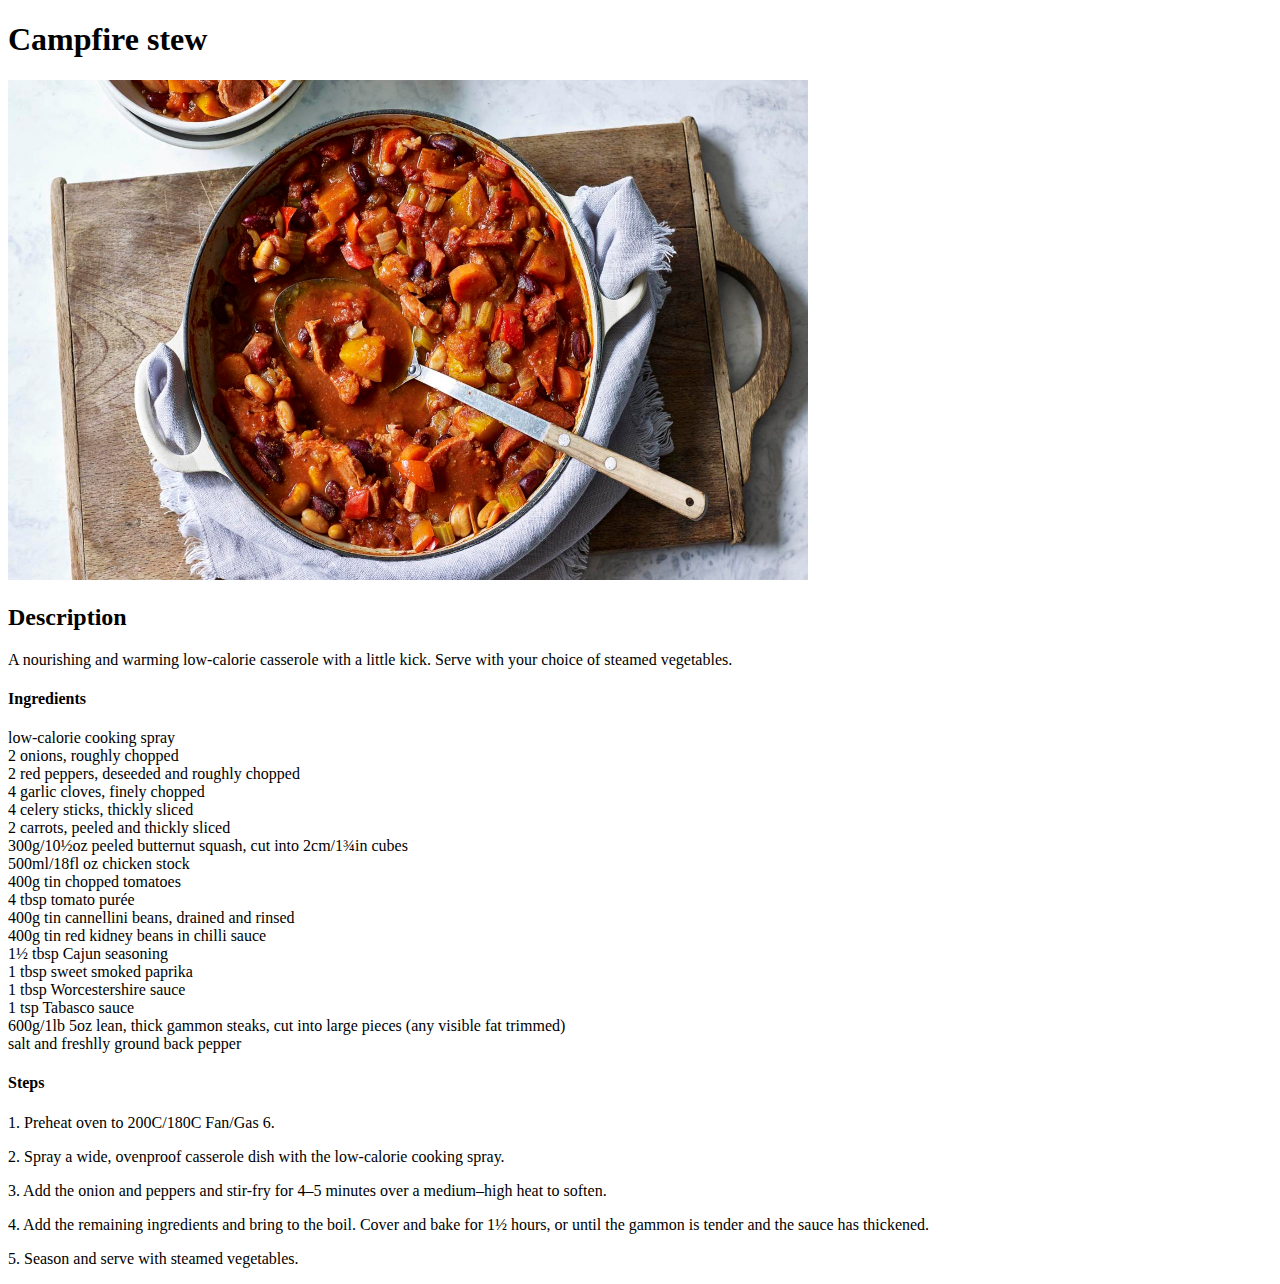
==== recipes/campfire_stew.html @ a9c515cf "Changed recipe 2 html name to campfire_stew." ====
<!DOCTYPE html>
<html lang="en">
<head>
    <meta charset="UTF-8">
    <meta name="viewport" content="width=device-width, initial-scale=1.0">
    <title>Document</title>
</head>
<body>
    <h1>Campfire stew</h1>
    <img src="../images/campfire_stew.jpg" alt="casserole" height="500" width="800">

    <h2>Description</h2>

    <p>A nourishing and warming low-calorie casserole with a little kick. Serve with your choice of steamed vegetables.</p>
    <h4>Ingredients</h4>
        <li>low-calorie cooking spray</li>
        <li>2 onions, roughly chopped</li>
        <li>2 red peppers, deseeded and roughly chopped</li>
        <li>4 garlic cloves, finely chopped</li>
        <li>4 celery sticks, thickly sliced</li>
        <li>2 carrots, peeled and thickly sliced</li>
        <li>300g/10½oz peeled butternut squash, cut into 2cm/1¾in cubes</li>
        <li>500ml/18fl oz chicken stock</li>
        <li>400g tin chopped tomatoes</li>
        <li>4 tbsp tomato purée</li>
        <li>400g tin cannellini beans, drained and rinsed</li>
        <li>400g tin red kidney beans in chilli sauce</li>
        <li>1½ tbsp Cajun seasoning</li>
        <li>1 tbsp sweet smoked paprika</li>
        <li>1 tbsp Worcestershire sauce</li>
        <li>1 tsp Tabasco sauce</li>
        <li>600g/1lb 5oz lean, thick gammon steaks, cut into large pieces (any visible fat trimmed)</li>
        <li>salt and freshlly ground back pepper</li>
    <h4>Steps</h4>

      <p>1. Preheat oven to 200C/180C Fan/Gas 6.</p>
      <p>2. Spray a wide, ovenproof casserole dish with the low-calorie cooking spray.</p>
      <p>3. Add the onion and peppers and stir-fry for 4–5 minutes over a medium–high heat to soften.</p>
      <p>4. Add the remaining ingredients and bring to the boil. Cover and bake for 1½ hours, or until the gammon is tender and the sauce has thickened.</p>
      <p>5. Season and serve with steamed vegetables.</p>


</body>
</html>
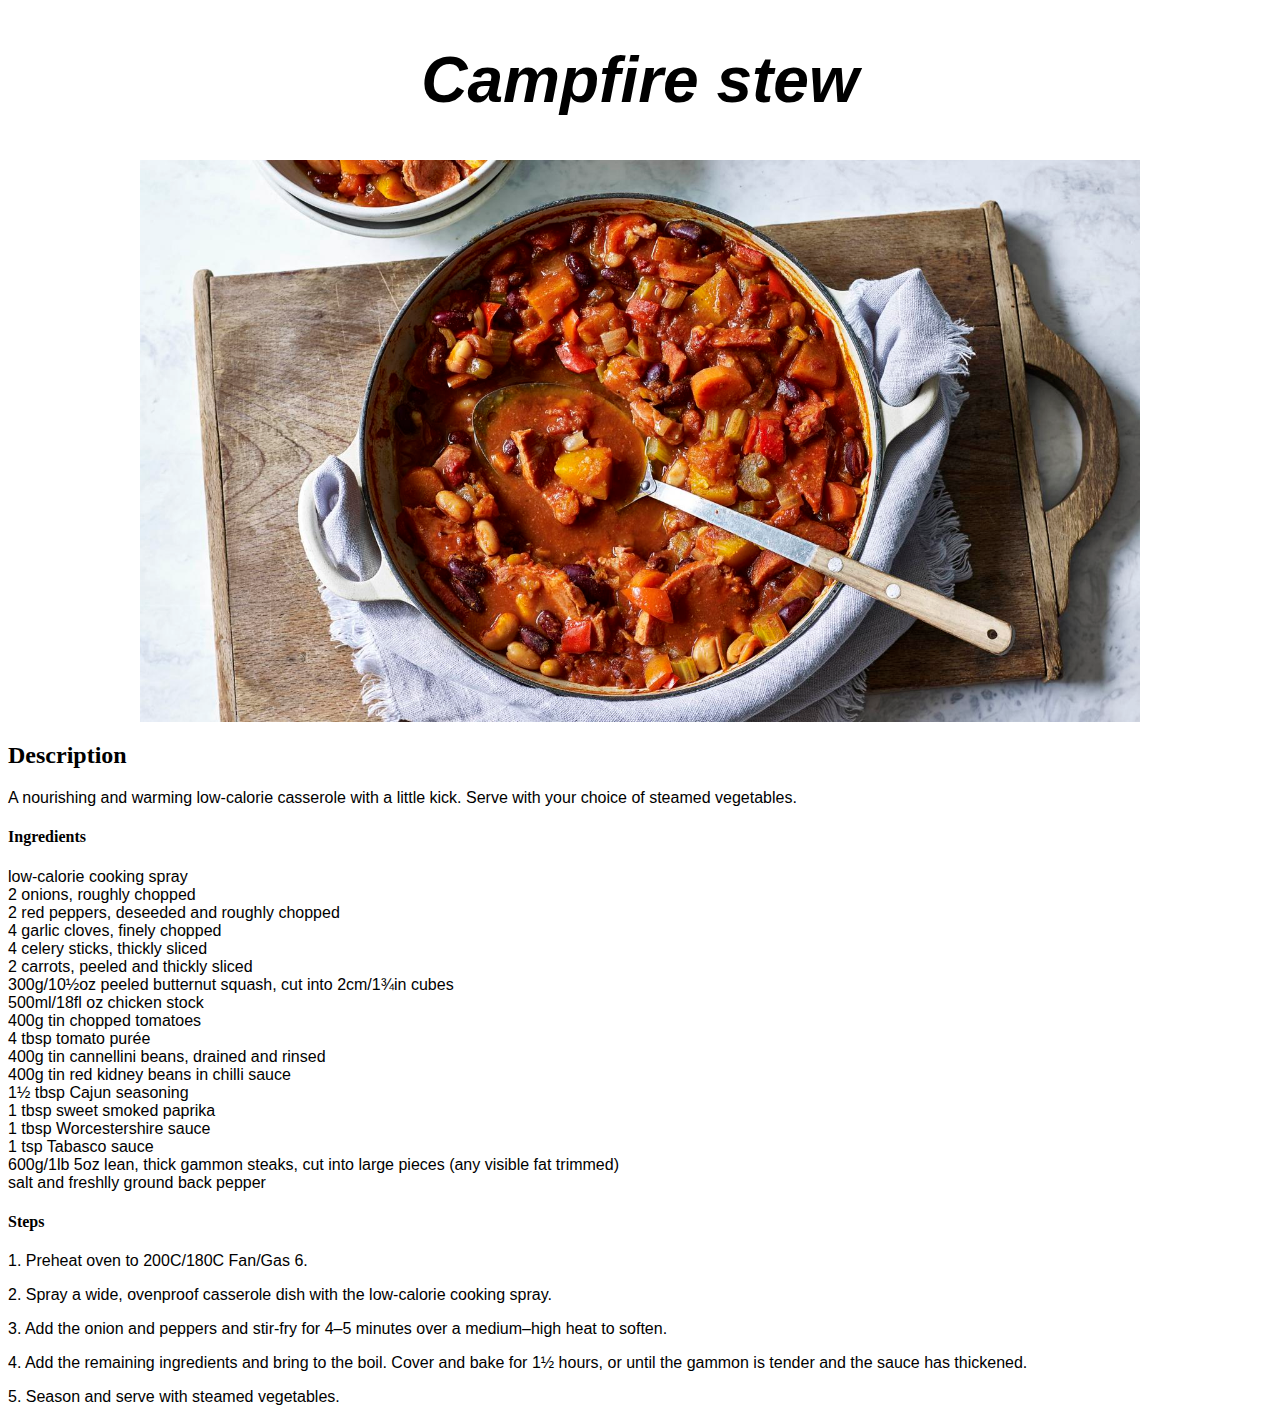
==== commit fb06c668: "Added link to the css stylesheet to style." ====
--- a/recipes/campfire_stew.html
+++ b/recipes/campfire_stew.html
@@ -3,11 +3,12 @@
 <head>
     <meta charset="UTF-8">
     <meta name="viewport" content="width=device-width, initial-scale=1.0">
-    <title>Document</title>
+    <title>campfire_stew</title>
+    <link rel="stylesheet" href="../styles.css" />
 </head>
 <body>
-    <h1>Campfire stew</h1>
-    <img src="../images/campfire_stew.jpg" alt="casserole" height="500" width="800">
+    <div class="title"><h1>Campfire stew</h1></div>
+    <img src="../images/campfire_stew.jpg" alt="casserole" >
 
     <h2>Description</h2>
 
--- a/styles.css
+++ b/styles.css
@@ -0,0 +1,48 @@
+/*  styles.css */
+
+.title {
+    text-align: center;
+    font-weight: bold;
+    font-family: 'Franklin Gothic Medium', 'Arial Narrow', Arial, sans-serif;
+    font-style: italic;
+    font-size: 32px;
+}
+
+div {
+    color: black;
+    font-family: 'Franklin Gothic Medium', 'Arial Narrow', Arial, sans-serif;
+    font-style: italic;
+}
+
+p {
+    color: black;
+    font-family: sans-serif;
+}
+ul {
+    text-align: center;
+    list-style-type:none;
+    padding: 0;
+}
+
+a {
+    color:darkblue;
+    text-decoration: none;
+}
+
+a:hover {
+    color: cadetblue;
+    text-decoration: wavy;
+}
+
+li {
+    color: black;
+    font-family: sans-serif;
+    margin-right: 10px;
+}
+
+img {
+    height: auto;
+    width: 1000px;
+    display: block;
+    margin: auto;
+}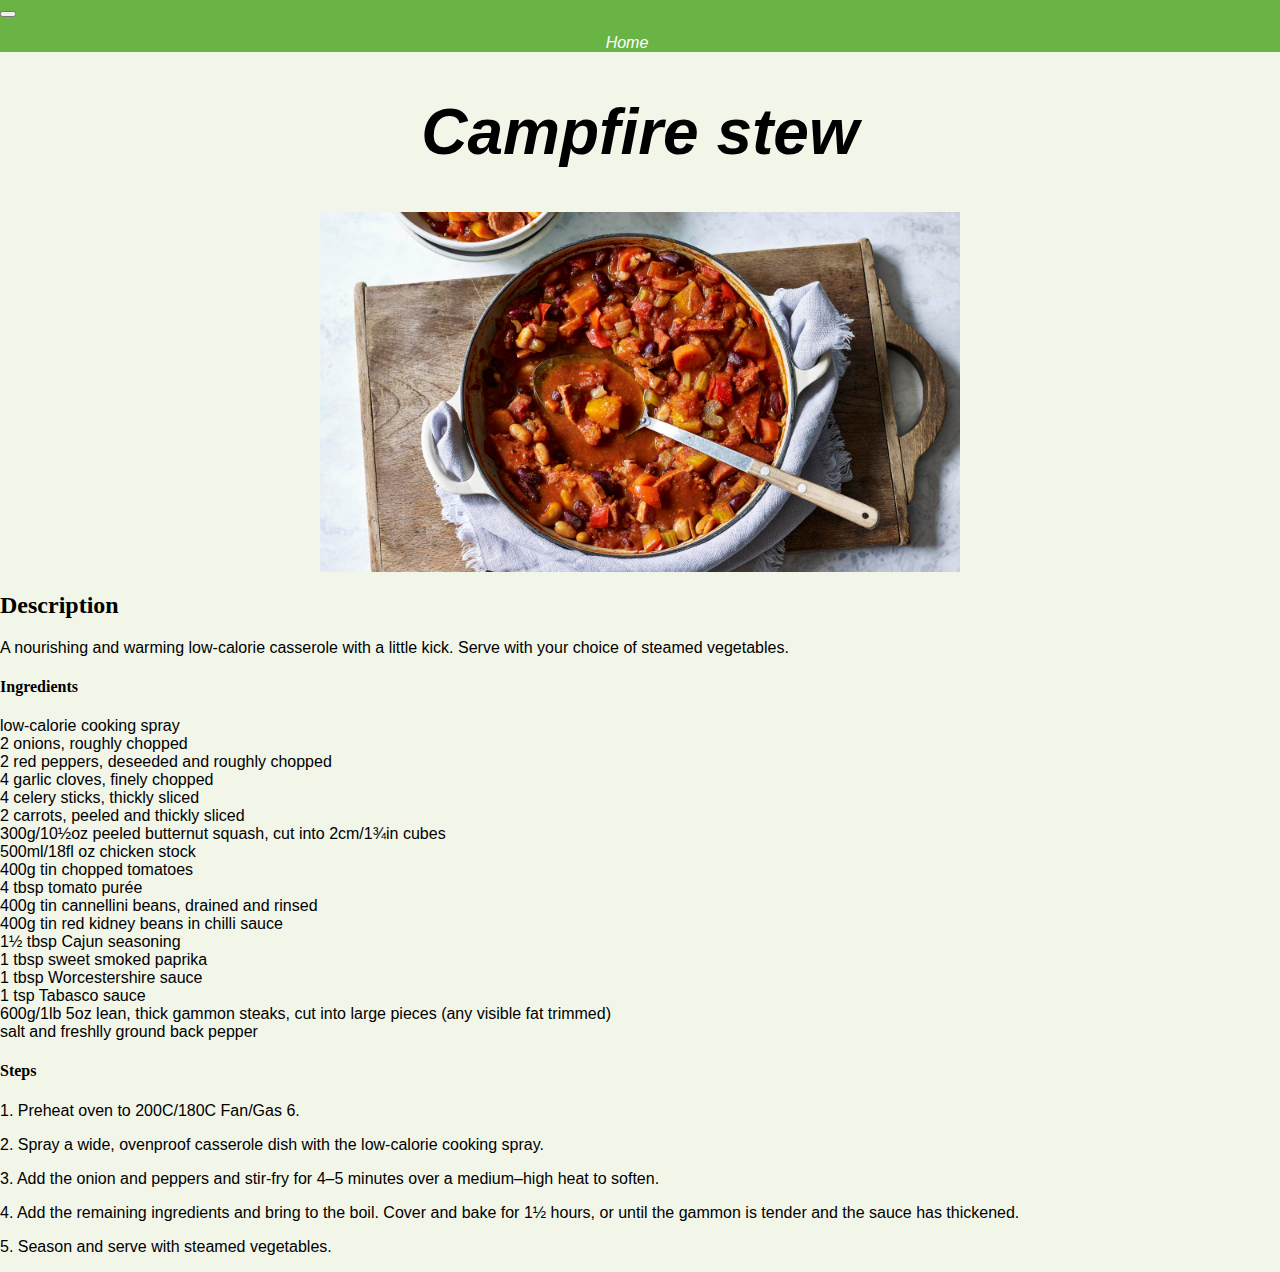
==== commit 303d42cf: "Linked bootstrap and added navbar with home." ====
--- a/recipes/campfire_stew.html
+++ b/recipes/campfire_stew.html
@@ -3,12 +3,27 @@
 <head>
     <meta charset="UTF-8">
     <meta name="viewport" content="width=device-width, initial-scale=1.0">
+    <link href="https://cdn.jsdelivr.net/npm/bootstrap@5.3.2/dist/css/bootstrap.min.css" rel="stylesheet" integrity="sha384-T3c6CoIi6uLrA9TneNEoa7RxnatzjcDSCmG1MXxSR1GAsXEV/Dwwykc2MPK8M2HN" crossorigin="anonymous">
+    <script src="https://cdn.jsdelivr.net/npm/bootstrap@5.3.2/dist/js/bootstrap.bundle.min.js" integrity="sha384-C6RzsynM9kWDrMNeT87bh95OGNyZPhcTNXj1NW7RuBCsyN/o0jlpcV8Qyq46cDfL" crossorigin="anonymous"></script>
+ 
     <title>campfire_stew</title>
     <link rel="stylesheet" href="../styles.css" />
 </head>
 <body>
+    <nav class="navbar navbar-expand-md">
+        <button class="navbar-toggler navbar-dark" type="button" data-toggle="collapse" data-target="#main-navigation">
+            <span class="navbar-toggler-icon"></span>
+        </button>
+        <div class="collapse navbar-collapse" id="main-navigation">
+            <ul class="navbar-nav">
+                <li class="nav-item">
+                    <a class="nav-link" href="../index.html">Home</a>
+                </li>
+            </ul>
+        </div>
+    </nav>
     <div class="title"><h1>Campfire stew</h1></div>
-    <img src="../images/campfire_stew.jpg" alt="casserole" >
+    <img src="../images/campfire_stew.jpg" alt="campfire_stew" >
 
     <h2>Description</h2>
 
--- a/styles.css
+++ b/styles.css
@@ -1,4 +1,26 @@
 /*  styles.css */
+body {
+    padding: 0;
+    margin: 0;
+    background: #f2f6e9;
+}
+.navbar {
+    background:#6ab446;
+}
+.nav-link,
+.navbar-brand {
+    color: #fff;
+    cursor: pointer;
+}
+.nav-link {
+    margin-right: 1em !important;
+}
+.nav-link:hover {
+    color: #000;
+}
+.navbar-collapse {
+    justify-content: center
+}
 
 .title {
     text-align: center;
@@ -42,7 +64,7 @@
 
 img {
     height: auto;
-    width: 1000px;
+    width: 50%;
     display: block;
     margin: auto;
 }